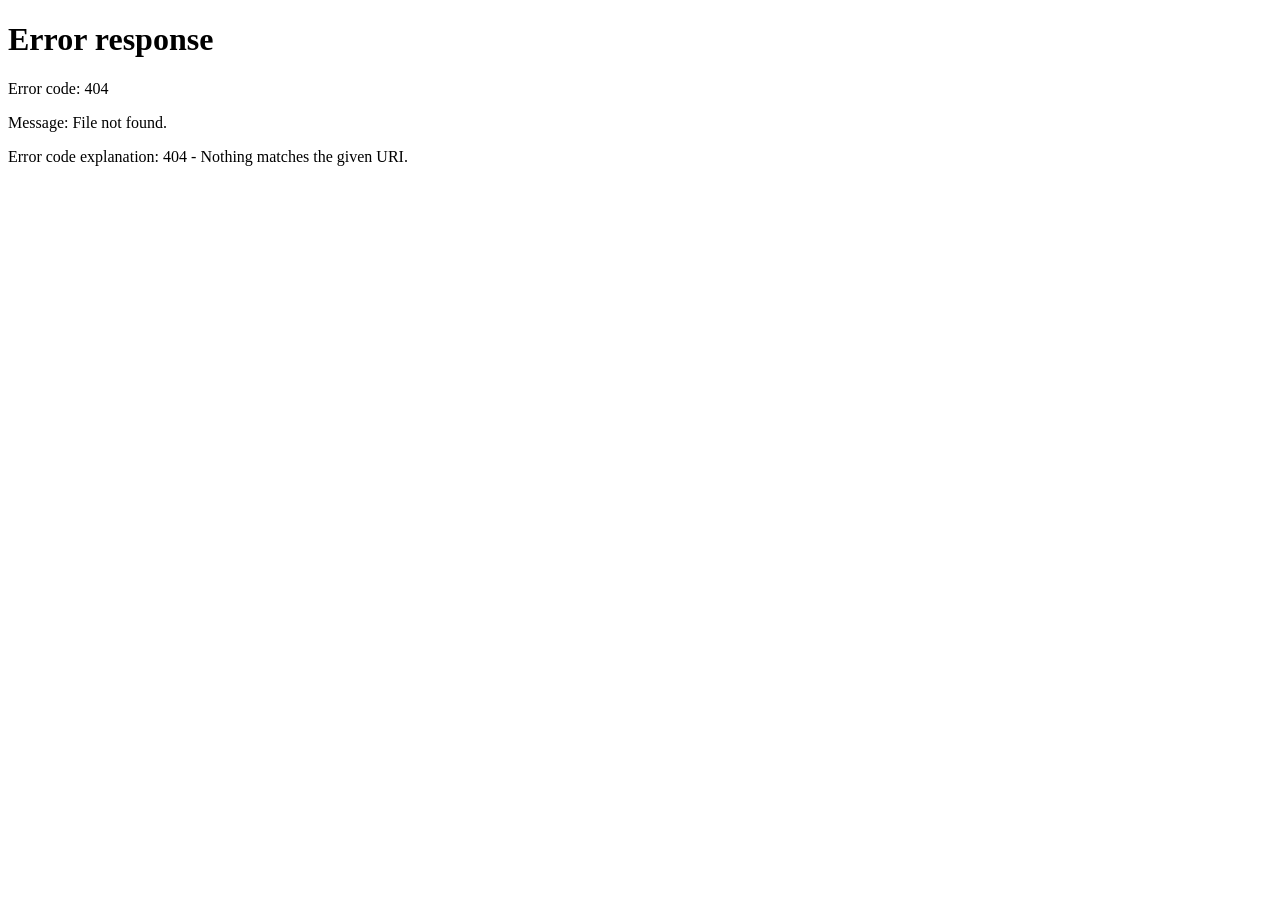
==== adm/index.html @ f1db18ca "Add files via upload" ====
<!DOCTYPE html>
<html lang="pt-BR">
<head>
<meta charset="UTF-8">
<meta name="viewport" content="width=device-width, initial-scale=1.0, viewport-fit=cover">
<title>J&E ADM</title>
<link rel="manifest" href="manifest.json">
<meta name="theme-color" content="#CC0000">
<meta name="apple-mobile-web-app-capable" content="yes">
<meta name="apple-mobile-web-app-status-bar-style" content="black">
<meta name="apple-mobile-web-app-title" content="J&E ADM">
<link rel="apple-touch-icon" href="/EsteticaAutomotiva/icons/icon-192-adm.png">
<style>
  body { margin:0; background:#080808; display:flex; align-items:center; justify-content:center; min-height:100vh; flex-direction:column; gap:16px; }
  img  { width:100px; height:100px; border-radius:50%; border:2px solid #CC0000; box-shadow:0 0 30px rgba(204,0,0,0.5); animation:pulse 1.5s ease-in-out infinite; }
  p    { color:#888; font-family:sans-serif; font-size:13px; }
  @keyframes pulse { 0%,100%{transform:scale(1)} 50%{transform:scale(1.05)} }
</style>
</head>
<body>
  <img src="/EsteticaAutomotiva/icons/icon-192-adm.png" alt="J&E ADM">
  <p>Carregando painel...</p>
  <script>
    // Redireciona para o admin real
    window.location.replace('/EsteticaAutomotiva/admin.html');
  </script>
</body>
</html>
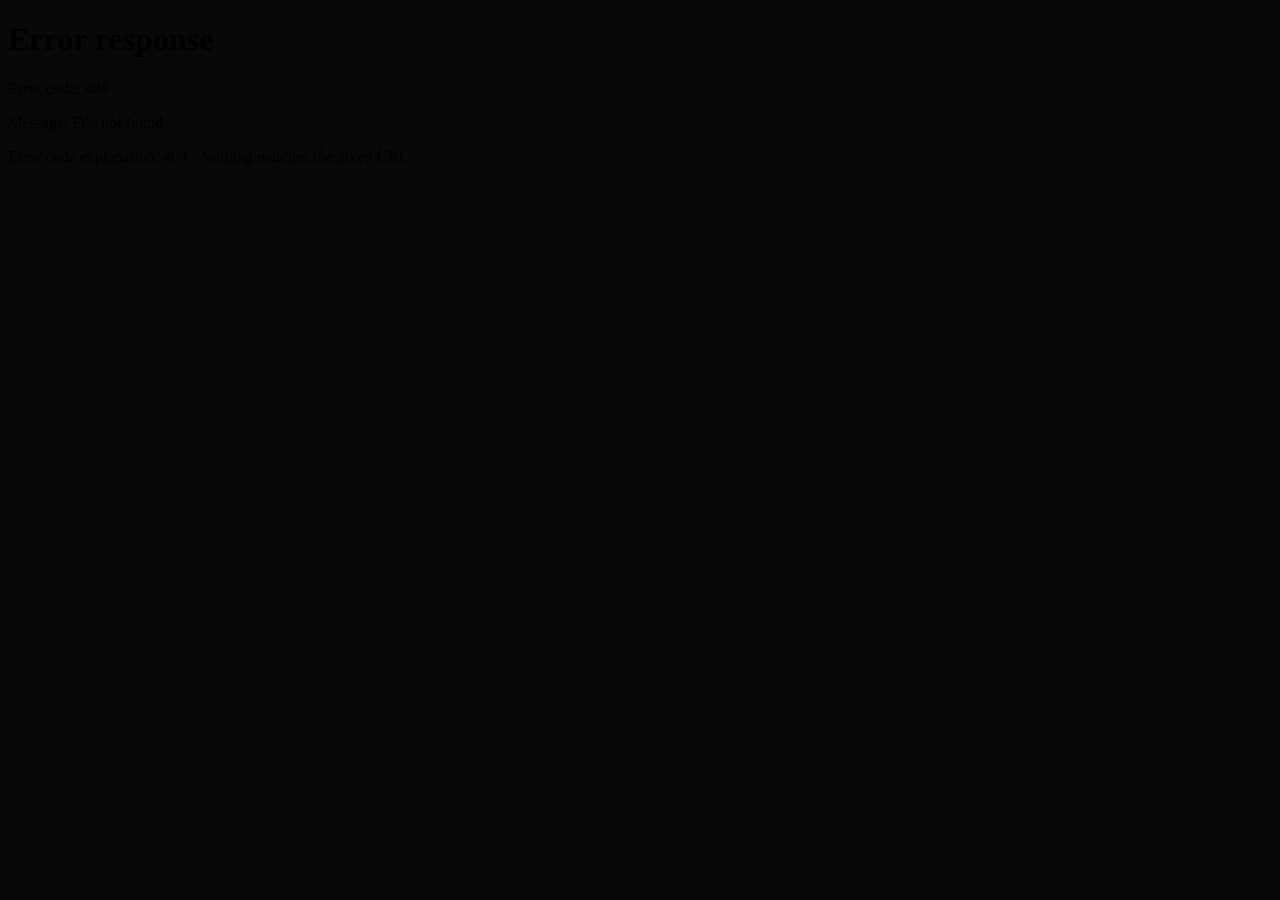
==== commit d99786ab: "Update index.html" ====
--- a/adm/index.html
+++ b/adm/index.html
@@ -3,7 +3,7 @@
 <head>
 <meta charset="UTF-8">
 <meta name="viewport" content="width=device-width, initial-scale=1.0, viewport-fit=cover">
-<title>J&E ADM</title>
+<title>J&amp;E ADM</title>
 <link rel="manifest" href="manifest.json">
 <meta name="theme-color" content="#CC0000">
 <meta name="apple-mobile-web-app-capable" content="yes">
@@ -11,18 +11,52 @@
 <meta name="apple-mobile-web-app-title" content="J&E ADM">
 <link rel="apple-touch-icon" href="/EsteticaAutomotiva/icons/icon-192-adm.png">
 <style>
-  body { margin:0; background:#080808; display:flex; align-items:center; justify-content:center; min-height:100vh; flex-direction:column; gap:16px; }
-  img  { width:100px; height:100px; border-radius:50%; border:2px solid #CC0000; box-shadow:0 0 30px rgba(204,0,0,0.5); animation:pulse 1.5s ease-in-out infinite; }
-  p    { color:#888; font-family:sans-serif; font-size:13px; }
+  body {
+    margin: 0;
+    background: #080808;
+    display: flex;
+    align-items: center;
+    justify-content: center;
+    min-height: 100vh;
+    flex-direction: column;
+    gap: 16px;
+  }
+  img {
+    width: 100px; height: 100px;
+    border-radius: 50%;
+    border: 2px solid #CC0000;
+    box-shadow: 0 0 30px rgba(204,0,0,0.5);
+    animation: pulse 1.5s ease-in-out infinite;
+  }
+  p { color: #888; font-family: sans-serif; font-size: 13px; }
   @keyframes pulse { 0%,100%{transform:scale(1)} 50%{transform:scale(1.05)} }
 </style>
 </head>
 <body>
-  <img src="/EsteticaAutomotiva/icons/icon-192-adm.png" alt="J&E ADM">
-  <p>Carregando painel...</p>
+  <img id="splash-img" src="/EsteticaAutomotiva/icons/icon-192-adm.png" alt="J&E ADM">
+  <p id="splash-txt">Carregando painel administrativo...</p>
+
+  <!-- iframe invisível que ocupa tela toda após carregar -->
+  <iframe
+    id="app-frame"
+    src="/EsteticaAutomotiva/admin.html"
+    style="display:none;position:fixed;inset:0;width:100%;height:100%;border:none;z-index:9999"
+    onload="showFrame()"
+  ></iframe>
+
   <script>
-    // Redireciona para o admin real
-    window.location.replace('/EsteticaAutomotiva/admin.html');
+    // Registra o SW do escopo /adm/
+    if ('serviceWorker' in navigator) {
+      navigator.serviceWorker.register('sw.js', { scope: '/EsteticaAutomotiva/adm/' })
+        .catch(err => console.warn('[SW-ADM]', err));
+    }
+
+    function showFrame() {
+      // Esconde splash e exibe o iframe com o admin real
+      document.getElementById('splash-img').style.display = 'none';
+      document.getElementById('splash-txt').style.display = 'none';
+      document.getElementById('app-frame').style.display  = 'block';
+    }
   </script>
 </body>
 </html>
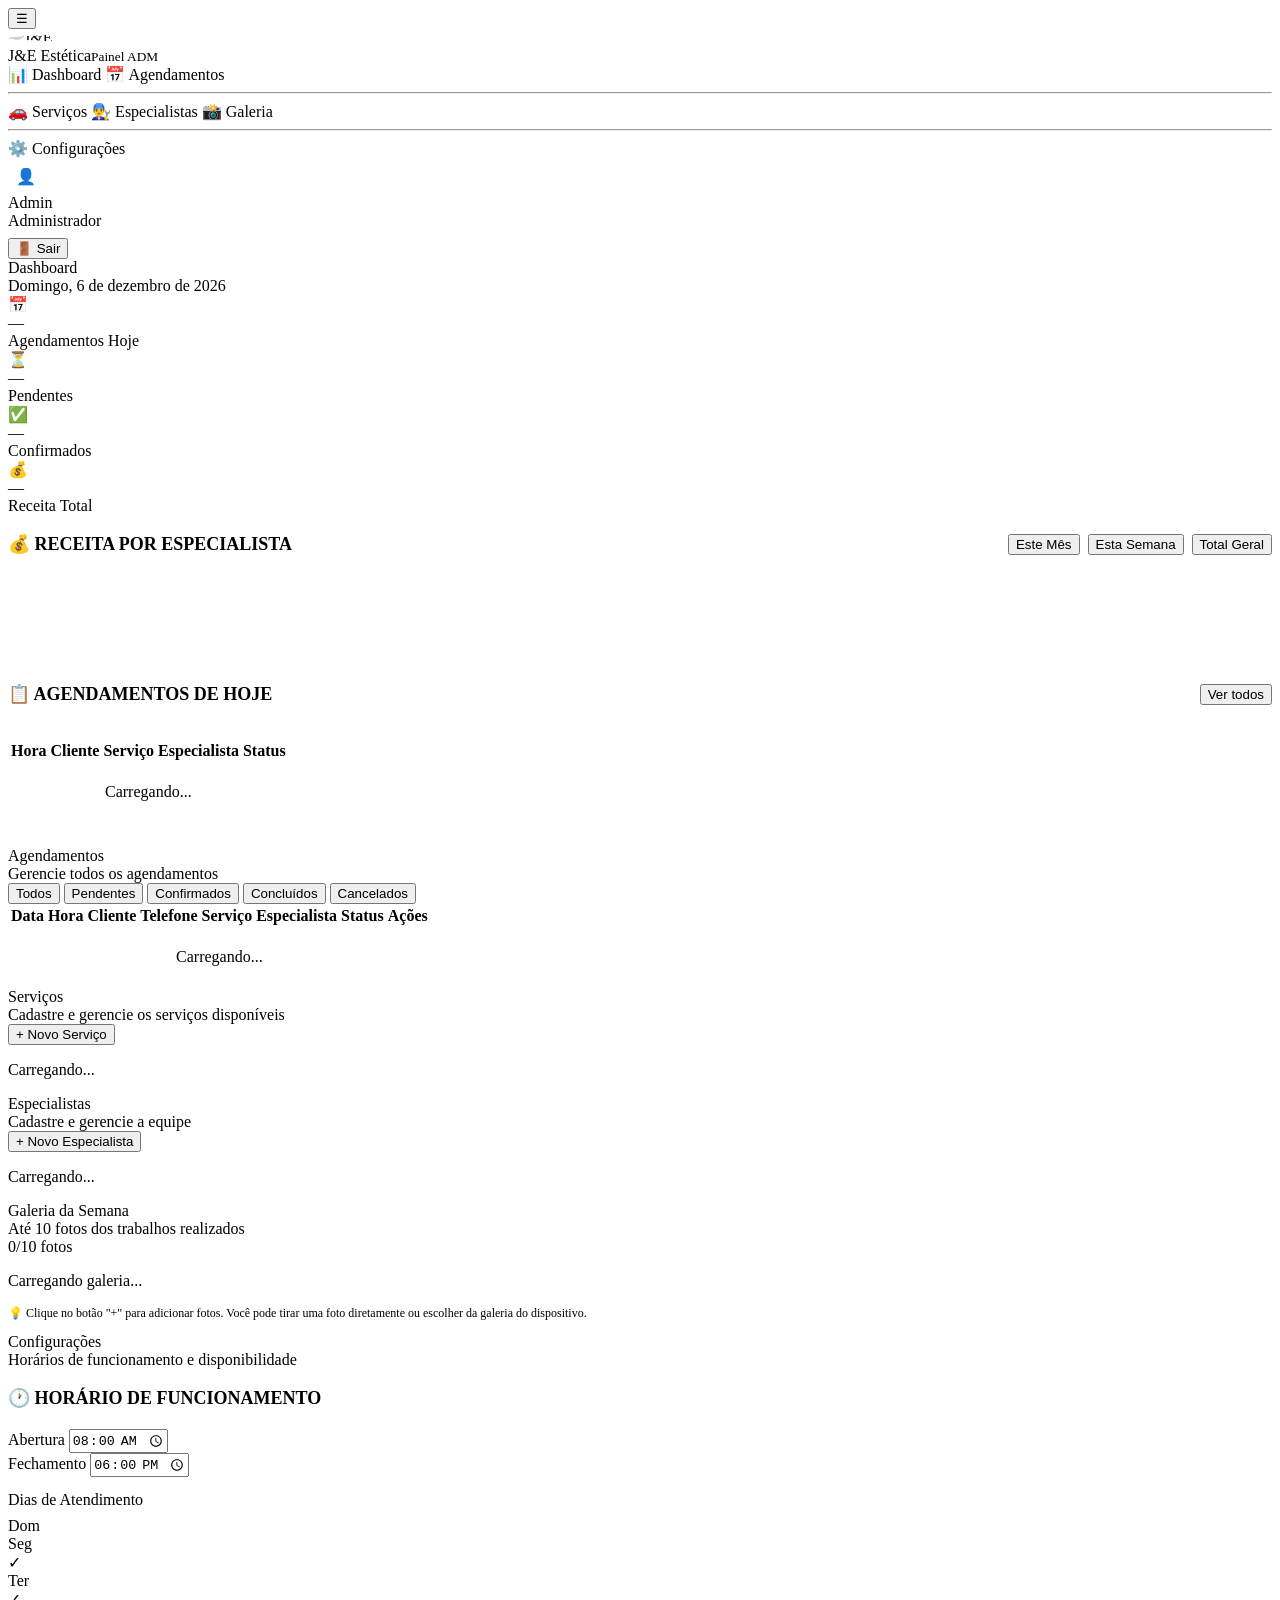
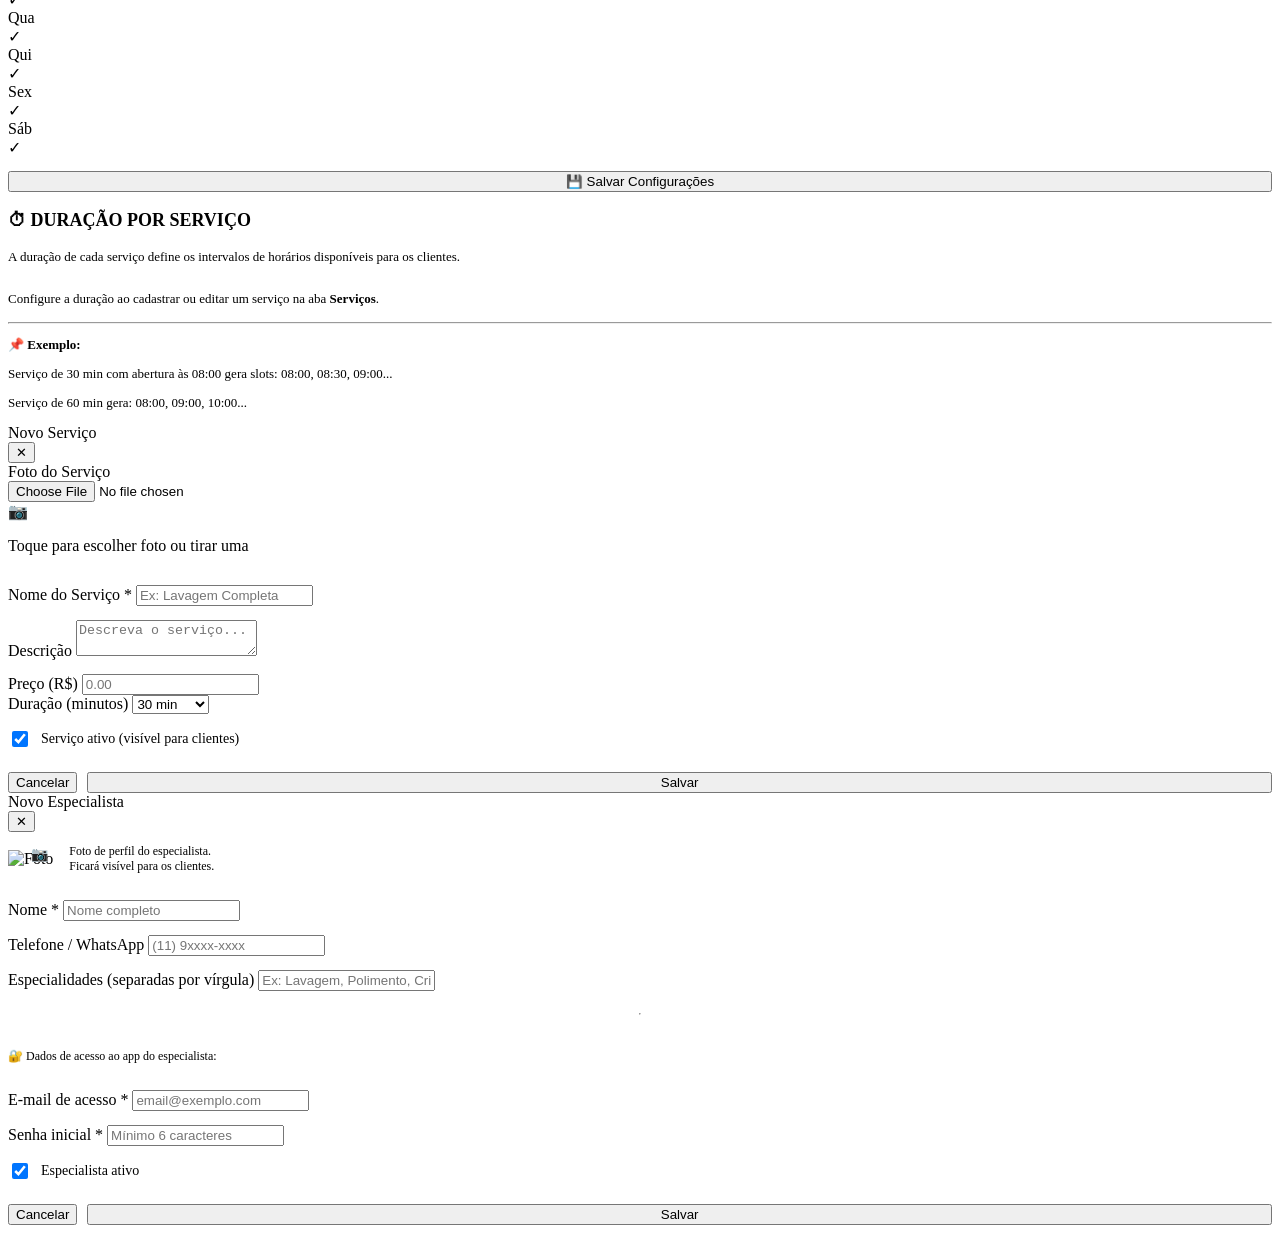
==== commit 22c8781f: "Add files via upload" ====
--- a/adm/index.html
+++ b/adm/index.html
@@ -3,60 +3,486 @@
 <head>
 <meta charset="UTF-8">
 <meta name="viewport" content="width=device-width, initial-scale=1.0, viewport-fit=cover">
-<title>J&amp;E ADM</title>
+<title>J&E Estética Automotiva — Painel ADM</title>
 <link rel="manifest" href="manifest.json">
 <meta name="theme-color" content="#CC0000">
-<meta name="apple-mobile-web-app-capable" content="yes">
-<meta name="apple-mobile-web-app-status-bar-style" content="black">
-<meta name="apple-mobile-web-app-title" content="J&E ADM">
 <link rel="apple-touch-icon" href="/EsteticaAutomotiva/icons/icon-192-adm.png">
-<style>
-  body {
-    margin: 0;
-    background: #080808;
-    display: flex;
-    align-items: center;
-    justify-content: center;
-    min-height: 100vh;
-    flex-direction: column;
-    gap: 16px;
-  }
-  img {
-    width: 100px; height: 100px;
-    border-radius: 50%;
-    border: 2px solid #CC0000;
-    box-shadow: 0 0 30px rgba(204,0,0,0.5);
-    animation: pulse 1.5s ease-in-out infinite;
-  }
-  p { color: #888; font-family: sans-serif; font-size: 13px; }
-  @keyframes pulse { 0%,100%{transform:scale(1)} 50%{transform:scale(1.05)} }
-</style>
+<link rel="stylesheet" href="/EsteticaAutomotiva/css/vars.css">
+<link rel="stylesheet" href="/EsteticaAutomotiva/css/admin.css">
 </head>
 <body>
-  <img id="splash-img" src="/EsteticaAutomotiva/icons/icon-192-adm.png" alt="J&E ADM">
-  <p id="splash-txt">Carregando painel administrativo...</p>
-
-  <!-- iframe invisível que ocupa tela toda após carregar -->
-  <iframe
-    id="app-frame"
-    src="/EsteticaAutomotiva/admin.html"
-    style="display:none;position:fixed;inset:0;width:100%;height:100%;border:none;z-index:9999"
-    onload="showFrame()"
-  ></iframe>
-
-  <script>
-    // Registra o SW do escopo /adm/
-    if ('serviceWorker' in navigator) {
-      navigator.serviceWorker.register('sw.js', { scope: '/EsteticaAutomotiva/adm/' })
-        .catch(err => console.warn('[SW-ADM]', err));
-    }
-
-    function showFrame() {
-      // Esconde splash e exibe o iframe com o admin real
-      document.getElementById('splash-img').style.display = 'none';
-      document.getElementById('splash-txt').style.display = 'none';
-      document.getElementById('app-frame').style.display  = 'block';
-    }
-  </script>
+<div id="toast-container"></div>
+<button class="menu-toggle" id="menu-toggle">☰</button>
+<div class="sidebar-overlay" id="sidebar-overlay"></div>
+
+<!-- ============================================================ -->
+<!--  SIDEBAR                                                     -->
+<!-- ============================================================ -->
+<aside class="sidebar" id="sidebar">
+  <div class="sidebar-logo">
+    <div class="logo-icon" style="border-radius:50%;overflow:hidden;padding:0;background:none"><img src="https://res.cloudinary.com/dmqtygmro/image/upload/v1778716782/WhatsApp_Image_2026-05-07_at_22.51.51_fac8lq.jpg" alt="J&E" style="width:100%;height:100%;object-fit:cover;display:block;border-radius:50%"></div>
+    <div class="logo-text">J&amp;E Estética<small>Painel ADM</small></div>
+  </div>
+
+  <nav class="sidebar-nav">
+    <a class="sidebar-item active" data-page="dashboard">
+      <span class="icon">📊</span> Dashboard
+    </a>
+    <a class="sidebar-item" data-page="agendamentos">
+      <span class="icon">📅</span> Agendamentos
+    </a>
+    <hr class="sidebar-divider">
+    <a class="sidebar-item" data-page="servicos">
+      <span class="icon">🚗</span> Serviços
+    </a>
+    <a class="sidebar-item" data-page="especialistas">
+      <span class="icon">👨‍🔧</span> Especialistas
+    </a>
+    <a class="sidebar-item" data-page="galeria">
+      <span class="icon">📸</span> Galeria
+    </a>
+    <hr class="sidebar-divider">
+    <a class="sidebar-item" data-page="configuracoes">
+      <span class="icon">⚙️</span> Configurações
+    </a>
+  </nav>
+
+  <div class="sidebar-footer">
+    <div class="sidebar-user">
+      <div style="width:36px;height:36px;border-radius:50%;background:var(--cyan-dim);border:1px solid var(--cyan);display:flex;align-items:center;justify-content:center;font-size:16px;flex-shrink:0">👤</div>
+      <div class="info">
+        <div class="name" id="admin-name">Admin</div>
+        <div class="role">Administrador</div>
+      </div>
+    </div>
+    <button class="sidebar-item" id="btn-logout" style="color:var(--danger);margin-top:8px">
+      <span class="icon">🚪</span> Sair
+    </button>
+  </div>
+</aside>
+
+<!-- ============================================================ -->
+<!--  MAIN CONTENT                                                -->
+<!-- ============================================================ -->
+<main class="main-content">
+
+  <!-- ---- DASHBOARD ---- -->
+  <div id="page-dashboard" class="page active">
+    <div class="page-header">
+      <div>
+        <div class="page-title">Dashboard</div>
+        <div class="page-subtitle" id="today-label">Carregando...</div>
+      </div>
+    </div>
+
+    <div class="stats-grid">
+      <div class="stat-card cyan">
+        <div class="stat-icon">📅</div>
+        <div class="stat-value" id="stat-hoje">—</div>
+        <div class="stat-label">Agendamentos Hoje</div>
+      </div>
+      <div class="stat-card gold">
+        <div class="stat-icon">⏳</div>
+        <div class="stat-value" id="stat-pendentes">—</div>
+        <div class="stat-label">Pendentes</div>
+      </div>
+      <div class="stat-card green">
+        <div class="stat-icon">✅</div>
+        <div class="stat-value" id="stat-confirmados">—</div>
+        <div class="stat-label">Confirmados</div>
+      </div>
+      <div class="stat-card red">
+        <div class="stat-icon">💰</div>
+        <div class="stat-value" id="stat-receita">—</div>
+        <div class="stat-label">Receita Total</div>
+      </div>
+    </div>
+
+    <!-- Receita por Especialista -->
+    <div class="card" style="margin-bottom:24px">
+      <div style="display:flex;justify-content:space-between;align-items:center;margin-bottom:20px;flex-wrap:wrap;gap:12px">
+        <h3 style="font-family:var(--font-display);font-size:18px;font-weight:800;text-transform:uppercase">
+          💰 Receita por Especialista
+        </h3>
+        <div style="display:flex;gap:8px;flex-wrap:wrap" id="receita-period-btns">
+          <button class="filter-btn active" data-period="mes" onclick="changePeriod(this,'mes')">Este Mês</button>
+          <button class="filter-btn" data-period="semana" onclick="changePeriod(this,'semana')">Esta Semana</button>
+          <button class="filter-btn" data-period="total" onclick="changePeriod(this,'total')">Total Geral</button>
+        </div>
+      </div>
+      <div id="receita-especialistas">
+        <div style="text-align:center;padding:24px;color:var(--text-2)"><span class="spinner"></span></div>
+      </div>
+    </div>
+
+    <!-- Agendamentos de Hoje -->
+    <div class="card" style="margin-bottom:24px">
+      <div style="display:flex;justify-content:space-between;align-items:center;margin-bottom:16px">
+        <h3 style="font-family:var(--font-display);font-size:18px;font-weight:800;text-transform:uppercase">
+          📋 Agendamentos de Hoje
+        </h3>
+        <button class="btn btn-outline btn-sm" onclick="showPage('agendamentos')">Ver todos</button>
+      </div>
+      <div class="table-wrap">
+        <table>
+          <thead>
+            <tr>
+              <th>Hora</th>
+              <th>Cliente</th>
+              <th>Serviço</th>
+              <th>Especialista</th>
+              <th>Status</th>
+            </tr>
+          </thead>
+          <tbody id="today-appointments">
+            <tr><td colspan="5" style="text-align:center;padding:20px;color:var(--text-2)">Carregando...</td></tr>
+          </tbody>
+        </table>
+      </div>
+    </div>
+  </div>
+
+  <!-- ---- AGENDAMENTOS ---- -->
+  <div id="page-agendamentos" class="page">
+    <div class="page-header">
+      <div>
+        <div class="page-title">Agendamentos</div>
+        <div class="page-subtitle">Gerencie todos os agendamentos</div>
+      </div>
+    </div>
+
+    <div class="appointments-filters">
+      <button class="filter-btn active" data-filter="todos">Todos</button>
+      <button class="filter-btn" data-filter="pendente">Pendentes</button>
+      <button class="filter-btn" data-filter="confirmado">Confirmados</button>
+      <button class="filter-btn" data-filter="concluido">Concluídos</button>
+      <button class="filter-btn" data-filter="cancelado">Cancelados</button>
+    </div>
+
+    <div class="table-wrap">
+      <table>
+        <thead>
+          <tr>
+            <th>Data</th>
+            <th>Hora</th>
+            <th>Cliente</th>
+            <th>Telefone</th>
+            <th>Serviço</th>
+            <th>Especialista</th>
+            <th>Status</th>
+            <th>Ações</th>
+          </tr>
+        </thead>
+        <tbody id="appointments-tbody">
+          <tr><td colspan="8" style="text-align:center;padding:20px;color:var(--text-2)">Carregando...</td></tr>
+        </tbody>
+      </table>
+    </div>
+  </div>
+
+  <!-- ---- SERVIÇOS ---- -->
+  <div id="page-servicos" class="page">
+    <div class="page-header">
+      <div>
+        <div class="page-title">Serviços</div>
+        <div class="page-subtitle">Cadastre e gerencie os serviços disponíveis</div>
+      </div>
+      <button class="btn btn-primary" onclick="openServiceModal()">
+        + Novo Serviço
+      </button>
+    </div>
+    <div class="admin-list" id="services-list">
+      <p style="color:var(--text-2)">Carregando...</p>
+    </div>
+  </div>
+
+  <!-- ---- ESPECIALISTAS ---- -->
+  <div id="page-especialistas" class="page">
+    <div class="page-header">
+      <div>
+        <div class="page-title">Especialistas</div>
+        <div class="page-subtitle">Cadastre e gerencie a equipe</div>
+      </div>
+      <button class="btn btn-primary" onclick="openSpecialistModal()">
+        + Novo Especialista
+      </button>
+    </div>
+    <div class="admin-list" id="specialists-list">
+      <p style="color:var(--text-2)">Carregando...</p>
+    </div>
+  </div>
+
+  <!-- ---- GALERIA ---- -->
+  <div id="page-galeria" class="page">
+    <div class="page-header">
+      <div>
+        <div class="page-title">Galeria da Semana</div>
+        <div class="page-subtitle">Até 10 fotos dos trabalhos realizados</div>
+      </div>
+    </div>
+    <div class="card">
+      <div class="gallery-count" id="gallery-count">0/10 fotos</div>
+      <div class="gallery-admin-grid" id="gallery-admin-grid">
+        <p style="color:var(--text-2)">Carregando galeria...</p>
+      </div>
+      <p style="color:var(--text-2);font-size:12px;margin-top:12px">
+        💡 Clique no botão "+" para adicionar fotos. Você pode tirar uma foto diretamente ou escolher da galeria do dispositivo.
+      </p>
+    </div>
+  </div>
+
+  <!-- ---- CONFIGURAÇÕES ---- -->
+  <div id="page-configuracoes" class="page">
+    <div class="page-header">
+      <div>
+        <div class="page-title">Configurações</div>
+        <div class="page-subtitle">Horários de funcionamento e disponibilidade</div>
+      </div>
+    </div>
+
+    <div class="grid-2" style="gap:24px;align-items:start">
+
+      <!-- Horários -->
+      <div class="card">
+        <h3 style="font-family:var(--font-display);font-size:18px;font-weight:800;text-transform:uppercase;margin-bottom:20px">
+          🕐 Horário de Funcionamento
+        </h3>
+        <div class="form-stack" style="display:flex;flex-direction:column;gap:14px">
+          <div class="grid-2" style="gap:14px">
+            <div class="input-group">
+              <label>Abertura</label>
+              <input type="time" id="hora-inicio" class="input" value="08:00">
+            </div>
+            <div class="input-group">
+              <label>Fechamento</label>
+              <input type="time" id="hora-fim" class="input" value="18:00">
+            </div>
+          </div>
+
+          <div class="input-group">
+            <label>Dias de Atendimento</label>
+            <div class="horarios-grid" style="margin-top:8px">
+              <div class="dia-toggle" data-dia="0">
+                <div class="dia-nome">Dom</div><div class="dia-check"></div>
+              </div>
+              <div class="dia-toggle checked" data-dia="1">
+                <div class="dia-nome">Seg</div><div class="dia-check">✓</div>
+              </div>
+              <div class="dia-toggle checked" data-dia="2">
+                <div class="dia-nome">Ter</div><div class="dia-check">✓</div>
+              </div>
+              <div class="dia-toggle checked" data-dia="3">
+                <div class="dia-nome">Qua</div><div class="dia-check">✓</div>
+              </div>
+              <div class="dia-toggle checked" data-dia="4">
+                <div class="dia-nome">Qui</div><div class="dia-check">✓</div>
+              </div>
+              <div class="dia-toggle checked" data-dia="5">
+                <div class="dia-nome">Sex</div><div class="dia-check">✓</div>
+              </div>
+              <div class="dia-toggle checked" data-dia="6">
+                <div class="dia-nome">Sáb</div><div class="dia-check">✓</div>
+              </div>
+            </div>
+          </div>
+
+          <button class="btn btn-primary" id="btn-save-settings" onclick="saveSettings()">
+            💾 Salvar Configurações
+          </button>
+        </div>
+      </div>
+
+      <!-- Info sobre duração por serviço -->
+      <div class="card">
+        <h3 style="font-family:var(--font-display);font-size:18px;font-weight:800;text-transform:uppercase;margin-bottom:16px">
+          ⏱ Duração por Serviço
+        </h3>
+        <p style="color:var(--text-2);font-size:13px;line-height:1.6">
+          A duração de cada serviço define os intervalos de horários disponíveis para os clientes.<br><br>
+          Configure a duração ao cadastrar ou editar um serviço na aba <strong>Serviços</strong>.
+        </p>
+        <hr class="divider">
+        <div style="font-size:13px;color:var(--text-2)">
+          <p>📌 <strong>Exemplo:</strong></p>
+          <p>Serviço de 30 min com abertura às 08:00 gera slots: 08:00, 08:30, 09:00...</p>
+          <p>Serviço de 60 min gera: 08:00, 09:00, 10:00...</p>
+        </div>
+      </div>
+    </div>
+  </div>
+
+</main>
+
+<!-- ============================================================ -->
+<!--  MODAL: SERVIÇO                                             -->
+<!-- ============================================================ -->
+<div id="service-modal" class="modal-backdrop hidden" onclick="if(event.target===this)closeServiceModal()">
+  <div class="modal">
+    <div class="modal-header">
+      <div class="modal-title" id="service-modal-title">Novo Serviço</div>
+      <button class="modal-close" onclick="closeServiceModal()">✕</button>
+    </div>
+
+    <input type="hidden" id="service-id">
+    <div style="display:flex;flex-direction:column;gap:14px">
+
+      <!-- Foto do serviço -->
+      <div class="input-group">
+        <label>Foto do Serviço</label>
+        <div class="photo-upload-area">
+          <input type="file" id="service-foto-input" accept="image/*" capture="environment">
+          <div class="icon">📷</div>
+          <p>Toque para escolher foto ou tirar uma</p>
+        </div>
+        <img id="service-foto-preview" style="width:100%;height:140px;object-fit:cover;border-radius:var(--radius);margin-top:8px;display:none" alt="Preview">
+      </div>
+
+      <div class="input-group">
+        <label>Nome do Serviço *</label>
+        <input type="text" id="service-nome" class="input" placeholder="Ex: Lavagem Completa">
+      </div>
+
+      <div class="input-group">
+        <label>Descrição</label>
+        <textarea id="service-desc" class="input" placeholder="Descreva o serviço..."></textarea>
+      </div>
+
+      <div class="grid-2" style="gap:14px">
+        <div class="input-group">
+          <label>Preço (R$)</label>
+          <input type="number" id="service-preco" class="input" placeholder="0.00" min="0" step="0.01">
+        </div>
+        <div class="input-group">
+          <label>Duração (minutos)</label>
+          <select id="service-duracao" class="input">
+            <option value="15">15 min</option>
+            <option value="30" selected>30 min</option>
+            <option value="45">45 min</option>
+            <option value="60">1 hora</option>
+            <option value="90">1h 30min</option>
+            <option value="120">2 horas</option>
+            <option value="180">3 horas</option>
+            <option value="240">4 horas</option>
+          </select>
+        </div>
+      </div>
+
+      <label style="display:flex;align-items:center;gap:10px;cursor:pointer;font-size:14px">
+        <input type="checkbox" id="service-ativo" checked
+               style="width:16px;height:16px;accent-color:var(--cyan)">
+        Serviço ativo (visível para clientes)
+      </label>
+
+      <div style="display:flex;gap:10px;margin-top:8px">
+        <button class="btn btn-outline" onclick="closeServiceModal()">Cancelar</button>
+        <button class="btn btn-primary" id="btn-save-service" onclick="saveService()" style="flex:1">Salvar</button>
+      </div>
+    </div>
+  </div>
+</div>
+
+<!-- ============================================================ -->
+<!--  MODAL: ESPECIALISTA                                        -->
+<!-- ============================================================ -->
+<div id="specialist-modal" class="modal-backdrop hidden" onclick="if(event.target===this)closeSpecialistModal()">
+  <div class="modal">
+    <div class="modal-header">
+      <div class="modal-title" id="spec-modal-title">Novo Especialista</div>
+      <button class="modal-close" onclick="closeSpecialistModal()">✕</button>
+    </div>
+
+    <input type="hidden" id="spec-id">
+    <div style="display:flex;flex-direction:column;gap:14px">
+
+      <!-- Foto do especialista -->
+      <div style="display:flex;align-items:center;gap:16px">
+        <div style="position:relative;flex-shrink:0">
+          <img id="spec-foto-preview" class="avatar avatar-xl" alt="Foto"
+               src="https://ui-avatars.com/api/?name=N&background=1A1F2E&color=00D4FF&bold=true&size=110"
+               style="display:block">
+          <label style="position:absolute;bottom:0;right:0;background:var(--cyan);color:#000;width:28px;height:28px;
+                        border-radius:50%;display:flex;align-items:center;justify-content:center;
+                        font-size:14px;cursor:pointer">
+            📷
+            <input type="file" id="spec-foto-input" accept="image/*" capture="user" style="display:none">
+          </label>
+        </div>
+        <div style="flex:1">
+          <p style="font-size:12px;color:var(--text-2)">Foto de perfil do especialista.<br>Ficará visível para os clientes.</p>
+        </div>
+      </div>
+
+      <div class="input-group">
+        <label>Nome *</label>
+        <input type="text" id="spec-nome" class="input" placeholder="Nome completo">
+      </div>
+
+      <div class="input-group">
+        <label>Telefone / WhatsApp</label>
+        <input type="tel" id="spec-fone" class="input" placeholder="(11) 9xxxx-xxxx">
+      </div>
+
+      <div class="input-group">
+        <label>Especialidades (separadas por vírgula)</label>
+        <input type="text" id="spec-esp" class="input" placeholder="Ex: Lavagem, Polimento, Cristalização">
+      </div>
+
+      <div id="spec-senha-group" class="input-group" style="display:flex;flex-direction:column;gap:14px">
+        <hr class="divider">
+        <p style="font-size:12px;color:var(--text-2)">🔐 Dados de acesso ao app do especialista:</p>
+        <div class="input-group">
+          <label>E-mail de acesso *</label>
+          <input type="email" id="spec-email" class="input" placeholder="email@exemplo.com">
+        </div>
+        <div class="input-group">
+          <label>Senha inicial *</label>
+          <input type="password" id="spec-senha" class="input" placeholder="Mínimo 6 caracteres">
+        </div>
+      </div>
+
+      <label style="display:flex;align-items:center;gap:10px;cursor:pointer;font-size:14px">
+        <input type="checkbox" id="spec-ativo" checked
+               style="width:16px;height:16px;accent-color:var(--cyan)">
+        Especialista ativo
+      </label>
+
+      <div style="display:flex;gap:10px;margin-top:8px">
+        <button class="btn btn-outline" onclick="closeSpecialistModal()">Cancelar</button>
+        <button class="btn btn-primary" id="btn-save-specialist" onclick="saveSpecialist()" style="flex:1">Salvar</button>
+      </div>
+    </div>
+  </div>
+</div>
+
+<!-- Firebase SDKs -->
+<script src="https://www.gstatic.com/firebasejs/9.22.0/firebase-app-compat.js"></script>
+<script src="https://www.gstatic.com/firebasejs/9.22.0/firebase-auth-compat.js"></script>
+<script src="https://www.gstatic.com/firebasejs/9.22.0/firebase-firestore-compat.js"></script>
+
+<script src="/EsteticaAutomotiva/js/firebase-config.js"></script>
+<script src="/EsteticaAutomotiva/js/cloudinary.js"></script>
+<script src="/EsteticaAutomotiva/js/auth.js"></script>
+<script src="/EsteticaAutomotiva/js/admin.js"></script>
+
+<script>
+// Data de hoje no dashboard
+const hoje = new Date().toLocaleDateString('pt-BR', { weekday:'long', day:'numeric', month:'long', year:'numeric' });
+const el = document.getElementById('today-label');
+if (el) el.textContent = hoje.charAt(0).toUpperCase() + hoje.slice(1);
+
+// Preview foto especialista
+document.getElementById('spec-foto-input')?.addEventListener('change', function() {
+  if (this.files[0]) {
+    const reader = new FileReader();
+    reader.onload = e => {
+      document.getElementById('spec-foto-preview').src = e.target.result;
+    };
+    reader.readAsDataURL(this.files[0]);
+  }
+});
+
+// PWA
+if ('serviceWorker' in navigator) navigator.serviceWorker.register('/EsteticaAutomotiva/adm/sw.js', { scope: '/EsteticaAutomotiva/adm/' });
+</script>
 </body>
-</html>
+</html>
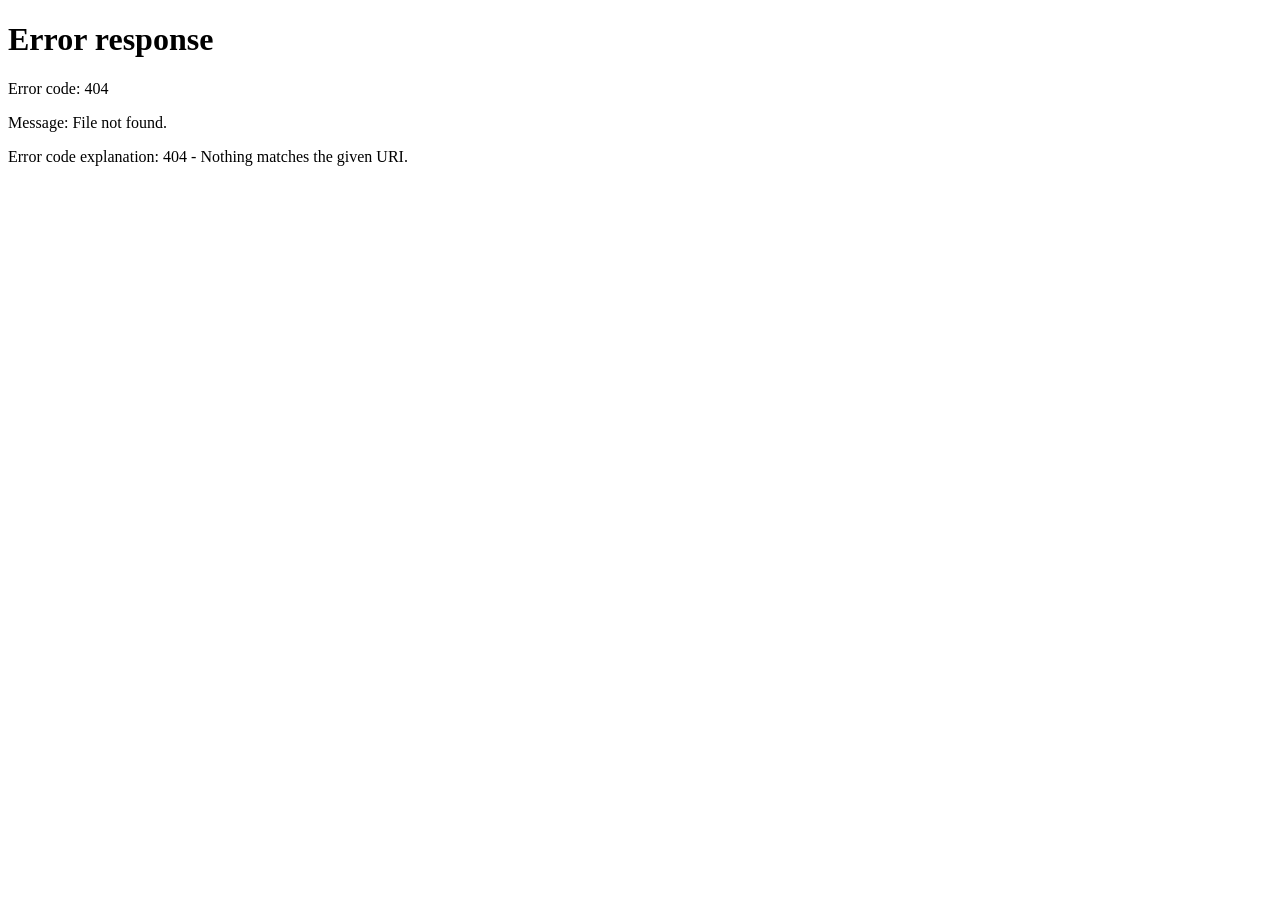
==== commit fd76d174: "Update index.html" ====
--- a/adm/index.html
+++ b/adm/index.html
@@ -3,486 +3,86 @@
 <head>
 <meta charset="UTF-8">
 <meta name="viewport" content="width=device-width, initial-scale=1.0, viewport-fit=cover">
-<title>J&E Estética Automotiva — Painel ADM</title>
+<title>J&amp;E Estética — ADM</title>
 <link rel="manifest" href="manifest.json">
 <meta name="theme-color" content="#CC0000">
+<meta name="apple-mobile-web-app-capable" content="yes">
+<meta name="apple-mobile-web-app-status-bar-style" content="black">
 <link rel="apple-touch-icon" href="/EsteticaAutomotiva/icons/icon-192-adm.png">
-<link rel="stylesheet" href="/EsteticaAutomotiva/css/vars.css">
-<link rel="stylesheet" href="/EsteticaAutomotiva/css/admin.css">
+<style>
+  * { margin: 0; padding: 0; box-sizing: border-box; }
+  html, body {
+    height: 100%;
+    background: #080808;
+    display: flex;
+    align-items: center;
+    justify-content: center;
+    font-family: 'Nunito', sans-serif;
+    color: #E8EBF2;
+  }
+  .loading {
+    text-align: center;
+  }
+  .spinner {
+    width: 40px; height: 40px;
+    border: 3px solid rgba(204, 0, 0, 0.2);
+    border-top-color: #CC0000;
+    border-radius: 50%;
+    animation: spin 0.7s linear infinite;
+    margin: 0 auto 16px;
+  }
+  @keyframes spin { to { transform: rotate(360deg); } }
+  p { color: #8A9BB8; font-size: 13px; }
+</style>
 </head>
 <body>
-<div id="toast-container"></div>
-<button class="menu-toggle" id="menu-toggle">☰</button>
-<div class="sidebar-overlay" id="sidebar-overlay"></div>
-
-<!-- ============================================================ -->
-<!--  SIDEBAR                                                     -->
-<!-- ============================================================ -->
-<aside class="sidebar" id="sidebar">
-  <div class="sidebar-logo">
-    <div class="logo-icon" style="border-radius:50%;overflow:hidden;padding:0;background:none"><img src="https://res.cloudinary.com/dmqtygmro/image/upload/v1778716782/WhatsApp_Image_2026-05-07_at_22.51.51_fac8lq.jpg" alt="J&E" style="width:100%;height:100%;object-fit:cover;display:block;border-radius:50%"></div>
-    <div class="logo-text">J&amp;E Estética<small>Painel ADM</small></div>
-  </div>
-
-  <nav class="sidebar-nav">
-    <a class="sidebar-item active" data-page="dashboard">
-      <span class="icon">📊</span> Dashboard
-    </a>
-    <a class="sidebar-item" data-page="agendamentos">
-      <span class="icon">📅</span> Agendamentos
-    </a>
-    <hr class="sidebar-divider">
-    <a class="sidebar-item" data-page="servicos">
-      <span class="icon">🚗</span> Serviços
-    </a>
-    <a class="sidebar-item" data-page="especialistas">
-      <span class="icon">👨‍🔧</span> Especialistas
-    </a>
-    <a class="sidebar-item" data-page="galeria">
-      <span class="icon">📸</span> Galeria
-    </a>
-    <hr class="sidebar-divider">
-    <a class="sidebar-item" data-page="configuracoes">
-      <span class="icon">⚙️</span> Configurações
-    </a>
-  </nav>
-
-  <div class="sidebar-footer">
-    <div class="sidebar-user">
-      <div style="width:36px;height:36px;border-radius:50%;background:var(--cyan-dim);border:1px solid var(--cyan);display:flex;align-items:center;justify-content:center;font-size:16px;flex-shrink:0">👤</div>
-      <div class="info">
-        <div class="name" id="admin-name">Admin</div>
-        <div class="role">Administrador</div>
-      </div>
-    </div>
-    <button class="sidebar-item" id="btn-logout" style="color:var(--danger);margin-top:8px">
-      <span class="icon">🚪</span> Sair
-    </button>
-  </div>
-</aside>
-
-<!-- ============================================================ -->
-<!--  MAIN CONTENT                                                -->
-<!-- ============================================================ -->
-<main class="main-content">
-
-  <!-- ---- DASHBOARD ---- -->
-  <div id="page-dashboard" class="page active">
-    <div class="page-header">
-      <div>
-        <div class="page-title">Dashboard</div>
-        <div class="page-subtitle" id="today-label">Carregando...</div>
-      </div>
-    </div>
-
-    <div class="stats-grid">
-      <div class="stat-card cyan">
-        <div class="stat-icon">📅</div>
-        <div class="stat-value" id="stat-hoje">—</div>
-        <div class="stat-label">Agendamentos Hoje</div>
-      </div>
-      <div class="stat-card gold">
-        <div class="stat-icon">⏳</div>
-        <div class="stat-value" id="stat-pendentes">—</div>
-        <div class="stat-label">Pendentes</div>
-      </div>
-      <div class="stat-card green">
-        <div class="stat-icon">✅</div>
-        <div class="stat-value" id="stat-confirmados">—</div>
-        <div class="stat-label">Confirmados</div>
-      </div>
-      <div class="stat-card red">
-        <div class="stat-icon">💰</div>
-        <div class="stat-value" id="stat-receita">—</div>
-        <div class="stat-label">Receita Total</div>
-      </div>
-    </div>
-
-    <!-- Receita por Especialista -->
-    <div class="card" style="margin-bottom:24px">
-      <div style="display:flex;justify-content:space-between;align-items:center;margin-bottom:20px;flex-wrap:wrap;gap:12px">
-        <h3 style="font-family:var(--font-display);font-size:18px;font-weight:800;text-transform:uppercase">
-          💰 Receita por Especialista
-        </h3>
-        <div style="display:flex;gap:8px;flex-wrap:wrap" id="receita-period-btns">
-          <button class="filter-btn active" data-period="mes" onclick="changePeriod(this,'mes')">Este Mês</button>
-          <button class="filter-btn" data-period="semana" onclick="changePeriod(this,'semana')">Esta Semana</button>
-          <button class="filter-btn" data-period="total" onclick="changePeriod(this,'total')">Total Geral</button>
-        </div>
-      </div>
-      <div id="receita-especialistas">
-        <div style="text-align:center;padding:24px;color:var(--text-2)"><span class="spinner"></span></div>
-      </div>
-    </div>
-
-    <!-- Agendamentos de Hoje -->
-    <div class="card" style="margin-bottom:24px">
-      <div style="display:flex;justify-content:space-between;align-items:center;margin-bottom:16px">
-        <h3 style="font-family:var(--font-display);font-size:18px;font-weight:800;text-transform:uppercase">
-          📋 Agendamentos de Hoje
-        </h3>
-        <button class="btn btn-outline btn-sm" onclick="showPage('agendamentos')">Ver todos</button>
-      </div>
-      <div class="table-wrap">
-        <table>
-          <thead>
-            <tr>
-              <th>Hora</th>
-              <th>Cliente</th>
-              <th>Serviço</th>
-              <th>Especialista</th>
-              <th>Status</th>
-            </tr>
-          </thead>
-          <tbody id="today-appointments">
-            <tr><td colspan="5" style="text-align:center;padding:20px;color:var(--text-2)">Carregando...</td></tr>
-          </tbody>
-        </table>
-      </div>
-    </div>
-  </div>
-
-  <!-- ---- AGENDAMENTOS ---- -->
-  <div id="page-agendamentos" class="page">
-    <div class="page-header">
-      <div>
-        <div class="page-title">Agendamentos</div>
-        <div class="page-subtitle">Gerencie todos os agendamentos</div>
-      </div>
-    </div>
-
-    <div class="appointments-filters">
-      <button class="filter-btn active" data-filter="todos">Todos</button>
-      <button class="filter-btn" data-filter="pendente">Pendentes</button>
-      <button class="filter-btn" data-filter="confirmado">Confirmados</button>
-      <button class="filter-btn" data-filter="concluido">Concluídos</button>
-      <button class="filter-btn" data-filter="cancelado">Cancelados</button>
-    </div>
-
-    <div class="table-wrap">
-      <table>
-        <thead>
-          <tr>
-            <th>Data</th>
-            <th>Hora</th>
-            <th>Cliente</th>
-            <th>Telefone</th>
-            <th>Serviço</th>
-            <th>Especialista</th>
-            <th>Status</th>
-            <th>Ações</th>
-          </tr>
-        </thead>
-        <tbody id="appointments-tbody">
-          <tr><td colspan="8" style="text-align:center;padding:20px;color:var(--text-2)">Carregando...</td></tr>
-        </tbody>
-      </table>
-    </div>
-  </div>
-
-  <!-- ---- SERVIÇOS ---- -->
-  <div id="page-servicos" class="page">
-    <div class="page-header">
-      <div>
-        <div class="page-title">Serviços</div>
-        <div class="page-subtitle">Cadastre e gerencie os serviços disponíveis</div>
-      </div>
-      <button class="btn btn-primary" onclick="openServiceModal()">
-        + Novo Serviço
-      </button>
-    </div>
-    <div class="admin-list" id="services-list">
-      <p style="color:var(--text-2)">Carregando...</p>
-    </div>
-  </div>
-
-  <!-- ---- ESPECIALISTAS ---- -->
-  <div id="page-especialistas" class="page">
-    <div class="page-header">
-      <div>
-        <div class="page-title">Especialistas</div>
-        <div class="page-subtitle">Cadastre e gerencie a equipe</div>
-      </div>
-      <button class="btn btn-primary" onclick="openSpecialistModal()">
-        + Novo Especialista
-      </button>
-    </div>
-    <div class="admin-list" id="specialists-list">
-      <p style="color:var(--text-2)">Carregando...</p>
-    </div>
-  </div>
-
-  <!-- ---- GALERIA ---- -->
-  <div id="page-galeria" class="page">
-    <div class="page-header">
-      <div>
-        <div class="page-title">Galeria da Semana</div>
-        <div class="page-subtitle">Até 10 fotos dos trabalhos realizados</div>
-      </div>
-    </div>
-    <div class="card">
-      <div class="gallery-count" id="gallery-count">0/10 fotos</div>
-      <div class="gallery-admin-grid" id="gallery-admin-grid">
-        <p style="color:var(--text-2)">Carregando galeria...</p>
-      </div>
-      <p style="color:var(--text-2);font-size:12px;margin-top:12px">
-        💡 Clique no botão "+" para adicionar fotos. Você pode tirar uma foto diretamente ou escolher da galeria do dispositivo.
-      </p>
-    </div>
-  </div>
-
-  <!-- ---- CONFIGURAÇÕES ---- -->
-  <div id="page-configuracoes" class="page">
-    <div class="page-header">
-      <div>
-        <div class="page-title">Configurações</div>
-        <div class="page-subtitle">Horários de funcionamento e disponibilidade</div>
-      </div>
-    </div>
-
-    <div class="grid-2" style="gap:24px;align-items:start">
-
-      <!-- Horários -->
-      <div class="card">
-        <h3 style="font-family:var(--font-display);font-size:18px;font-weight:800;text-transform:uppercase;margin-bottom:20px">
-          🕐 Horário de Funcionamento
-        </h3>
-        <div class="form-stack" style="display:flex;flex-direction:column;gap:14px">
-          <div class="grid-2" style="gap:14px">
-            <div class="input-group">
-              <label>Abertura</label>
-              <input type="time" id="hora-inicio" class="input" value="08:00">
-            </div>
-            <div class="input-group">
-              <label>Fechamento</label>
-              <input type="time" id="hora-fim" class="input" value="18:00">
-            </div>
-          </div>
-
-          <div class="input-group">
-            <label>Dias de Atendimento</label>
-            <div class="horarios-grid" style="margin-top:8px">
-              <div class="dia-toggle" data-dia="0">
-                <div class="dia-nome">Dom</div><div class="dia-check"></div>
-              </div>
-              <div class="dia-toggle checked" data-dia="1">
-                <div class="dia-nome">Seg</div><div class="dia-check">✓</div>
-              </div>
-              <div class="dia-toggle checked" data-dia="2">
-                <div class="dia-nome">Ter</div><div class="dia-check">✓</div>
-              </div>
-              <div class="dia-toggle checked" data-dia="3">
-                <div class="dia-nome">Qua</div><div class="dia-check">✓</div>
-              </div>
-              <div class="dia-toggle checked" data-dia="4">
-                <div class="dia-nome">Qui</div><div class="dia-check">✓</div>
-              </div>
-              <div class="dia-toggle checked" data-dia="5">
-                <div class="dia-nome">Sex</div><div class="dia-check">✓</div>
-              </div>
-              <div class="dia-toggle checked" data-dia="6">
-                <div class="dia-nome">Sáb</div><div class="dia-check">✓</div>
-              </div>
-            </div>
-          </div>
-
-          <button class="btn btn-primary" id="btn-save-settings" onclick="saveSettings()">
-            💾 Salvar Configurações
-          </button>
-        </div>
-      </div>
-
-      <!-- Info sobre duração por serviço -->
-      <div class="card">
-        <h3 style="font-family:var(--font-display);font-size:18px;font-weight:800;text-transform:uppercase;margin-bottom:16px">
-          ⏱ Duração por Serviço
-        </h3>
-        <p style="color:var(--text-2);font-size:13px;line-height:1.6">
-          A duração de cada serviço define os intervalos de horários disponíveis para os clientes.<br><br>
-          Configure a duração ao cadastrar ou editar um serviço na aba <strong>Serviços</strong>.
-        </p>
-        <hr class="divider">
-        <div style="font-size:13px;color:var(--text-2)">
-          <p>📌 <strong>Exemplo:</strong></p>
-          <p>Serviço de 30 min com abertura às 08:00 gera slots: 08:00, 08:30, 09:00...</p>
-          <p>Serviço de 60 min gera: 08:00, 09:00, 10:00...</p>
-        </div>
-      </div>
-    </div>
-  </div>
-
-</main>
-
-<!-- ============================================================ -->
-<!--  MODAL: SERVIÇO                                             -->
-<!-- ============================================================ -->
-<div id="service-modal" class="modal-backdrop hidden" onclick="if(event.target===this)closeServiceModal()">
-  <div class="modal">
-    <div class="modal-header">
-      <div class="modal-title" id="service-modal-title">Novo Serviço</div>
-      <button class="modal-close" onclick="closeServiceModal()">✕</button>
-    </div>
-
-    <input type="hidden" id="service-id">
-    <div style="display:flex;flex-direction:column;gap:14px">
-
-      <!-- Foto do serviço -->
-      <div class="input-group">
-        <label>Foto do Serviço</label>
-        <div class="photo-upload-area">
-          <input type="file" id="service-foto-input" accept="image/*" capture="environment">
-          <div class="icon">📷</div>
-          <p>Toque para escolher foto ou tirar uma</p>
-        </div>
-        <img id="service-foto-preview" style="width:100%;height:140px;object-fit:cover;border-radius:var(--radius);margin-top:8px;display:none" alt="Preview">
-      </div>
-
-      <div class="input-group">
-        <label>Nome do Serviço *</label>
-        <input type="text" id="service-nome" class="input" placeholder="Ex: Lavagem Completa">
-      </div>
-
-      <div class="input-group">
-        <label>Descrição</label>
-        <textarea id="service-desc" class="input" placeholder="Descreva o serviço..."></textarea>
-      </div>
-
-      <div class="grid-2" style="gap:14px">
-        <div class="input-group">
-          <label>Preço (R$)</label>
-          <input type="number" id="service-preco" class="input" placeholder="0.00" min="0" step="0.01">
-        </div>
-        <div class="input-group">
-          <label>Duração (minutos)</label>
-          <select id="service-duracao" class="input">
-            <option value="15">15 min</option>
-            <option value="30" selected>30 min</option>
-            <option value="45">45 min</option>
-            <option value="60">1 hora</option>
-            <option value="90">1h 30min</option>
-            <option value="120">2 horas</option>
-            <option value="180">3 horas</option>
-            <option value="240">4 horas</option>
-          </select>
-        </div>
-      </div>
-
-      <label style="display:flex;align-items:center;gap:10px;cursor:pointer;font-size:14px">
-        <input type="checkbox" id="service-ativo" checked
-               style="width:16px;height:16px;accent-color:var(--cyan)">
-        Serviço ativo (visível para clientes)
-      </label>
-
-      <div style="display:flex;gap:10px;margin-top:8px">
-        <button class="btn btn-outline" onclick="closeServiceModal()">Cancelar</button>
-        <button class="btn btn-primary" id="btn-save-service" onclick="saveService()" style="flex:1">Salvar</button>
-      </div>
-    </div>
-  </div>
+<div class="loading">
+  <div class="spinner"></div>
+  <p>Carregando painel administrativo...</p>
 </div>
 
-<!-- ============================================================ -->
-<!--  MODAL: ESPECIALISTA                                        -->
-<!-- ============================================================ -->
-<div id="specialist-modal" class="modal-backdrop hidden" onclick="if(event.target===this)closeSpecialistModal()">
-  <div class="modal">
-    <div class="modal-header">
-      <div class="modal-title" id="spec-modal-title">Novo Especialista</div>
-      <button class="modal-close" onclick="closeSpecialistModal()">✕</button>
-    </div>
+<script>
+// Registra o SW dedicado ao ADM e redireciona para admin.html
+(async function() {
+  if ('serviceWorker' in navigator) {
+    try {
+      // Aguarda o SW do ADM ser registrado e ativado
+      const reg = await navigator.serviceWorker.register(
+        '/EsteticaAutomotiva/adm/sw.js',
+        { scope: '/EsteticaAutomotiva/adm/' }
+      );
 
-    <input type="hidden" id="spec-id">
-    <div style="display:flex;flex-direction:column;gap:14px">
+      // Se já existe um SW ativo, pode ir direto
+      if (navigator.serviceWorker.controller) {
+        window.location.replace('/EsteticaAutomotiva/admin.html');
+        return;
+      }
 
-      <!-- Foto do especialista -->
-      <div style="display:flex;align-items:center;gap:16px">
-        <div style="position:relative;flex-shrink:0">
-          <img id="spec-foto-preview" class="avatar avatar-xl" alt="Foto"
-               src="https://ui-avatars.com/api/?name=N&background=1A1F2E&color=00D4FF&bold=true&size=110"
-               style="display:block">
-          <label style="position:absolute;bottom:0;right:0;background:var(--cyan);color:#000;width:28px;height:28px;
-                        border-radius:50%;display:flex;align-items:center;justify-content:center;
-                        font-size:14px;cursor:pointer">
-            📷
-            <input type="file" id="spec-foto-input" accept="image/*" capture="user" style="display:none">
-          </label>
-        </div>
-        <div style="flex:1">
-          <p style="font-size:12px;color:var(--text-2)">Foto de perfil do especialista.<br>Ficará visível para os clientes.</p>
-        </div>
-      </div>
+      // Aguarda o SW ficar ativo para fazer o fetch funcionar
+      await new Promise(resolve => {
+        if (reg.active) { resolve(); return; }
+        const sw = reg.installing || reg.waiting;
+        if (sw) {
+          sw.addEventListener('statechange', function() {
+            if (this.state === 'activated') resolve();
+          });
+        } else {
+          // Fallback: espera o controllerchange
+          navigator.serviceWorker.addEventListener('controllerchange', resolve, { once: true });
+        }
+      });
 
-      <div class="input-group">
-        <label>Nome *</label>
-        <input type="text" id="spec-nome" class="input" placeholder="Nome completo">
-      </div>
-
-      <div class="input-group">
-        <label>Telefone / WhatsApp</label>
-        <input type="tel" id="spec-fone" class="input" placeholder="(11) 9xxxx-xxxx">
-      </div>
-
-      <div class="input-group">
-        <label>Especialidades (separadas por vírgula)</label>
-        <input type="text" id="spec-esp" class="input" placeholder="Ex: Lavagem, Polimento, Cristalização">
-      </div>
-
-      <div id="spec-senha-group" class="input-group" style="display:flex;flex-direction:column;gap:14px">
-        <hr class="divider">
-        <p style="font-size:12px;color:var(--text-2)">🔐 Dados de acesso ao app do especialista:</p>
-        <div class="input-group">
-          <label>E-mail de acesso *</label>
-          <input type="email" id="spec-email" class="input" placeholder="email@exemplo.com">
-        </div>
-        <div class="input-group">
-          <label>Senha inicial *</label>
-          <input type="password" id="spec-senha" class="input" placeholder="Mínimo 6 caracteres">
-        </div>
-      </div>
-
-      <label style="display:flex;align-items:center;gap:10px;cursor:pointer;font-size:14px">
-        <input type="checkbox" id="spec-ativo" checked
-               style="width:16px;height:16px;accent-color:var(--cyan)">
-        Especialista ativo
-      </label>
-
-      <div style="display:flex;gap:10px;margin-top:8px">
-        <button class="btn btn-outline" onclick="closeSpecialistModal()">Cancelar</button>
-        <button class="btn btn-primary" id="btn-save-specialist" onclick="saveSpecialist()" style="flex:1">Salvar</button>
-      </div>
-    </div>
-  </div>
-</div>
-
-<!-- Firebase SDKs -->
-<script src="https://www.gstatic.com/firebasejs/9.22.0/firebase-app-compat.js"></script>
-<script src="https://www.gstatic.com/firebasejs/9.22.0/firebase-auth-compat.js"></script>
-<script src="https://www.gstatic.com/firebasejs/9.22.0/firebase-firestore-compat.js"></script>
-
-<script src="/EsteticaAutomotiva/js/firebase-config.js"></script>
-<script src="/EsteticaAutomotiva/js/cloudinary.js"></script>
-<script src="/EsteticaAutomotiva/js/auth.js"></script>
-<script src="/EsteticaAutomotiva/js/admin.js"></script>
-
-<script>
-// Data de hoje no dashboard
-const hoje = new Date().toLocaleDateString('pt-BR', { weekday:'long', day:'numeric', month:'long', year:'numeric' });
-const el = document.getElementById('today-label');
-if (el) el.textContent = hoje.charAt(0).toUpperCase() + hoje.slice(1);
-
-// Preview foto especialista
-document.getElementById('spec-foto-input')?.addEventListener('change', function() {
-  if (this.files[0]) {
-    const reader = new FileReader();
-    reader.onload = e => {
-      document.getElementById('spec-foto-preview').src = e.target.result;
-    };
-    reader.readAsDataURL(this.files[0]);
+      window.location.replace('/EsteticaAutomotiva/admin.html');
+    } catch (err) {
+      console.error('[ADM] Erro no SW:', err);
+      // Fallback sem SW: redireciona direto
+      window.location.replace('/EsteticaAutomotiva/admin.html');
+    }
+  } else {
+    // Navegador sem suporte a SW
+    window.location.replace('/EsteticaAutomotiva/admin.html');
   }
-});
-
-// PWA
-if ('serviceWorker' in navigator) navigator.serviceWorker.register('/EsteticaAutomotiva/adm/sw.js', { scope: '/EsteticaAutomotiva/adm/' });
+})();
 </script>
 </body>
-</html>+</html>
